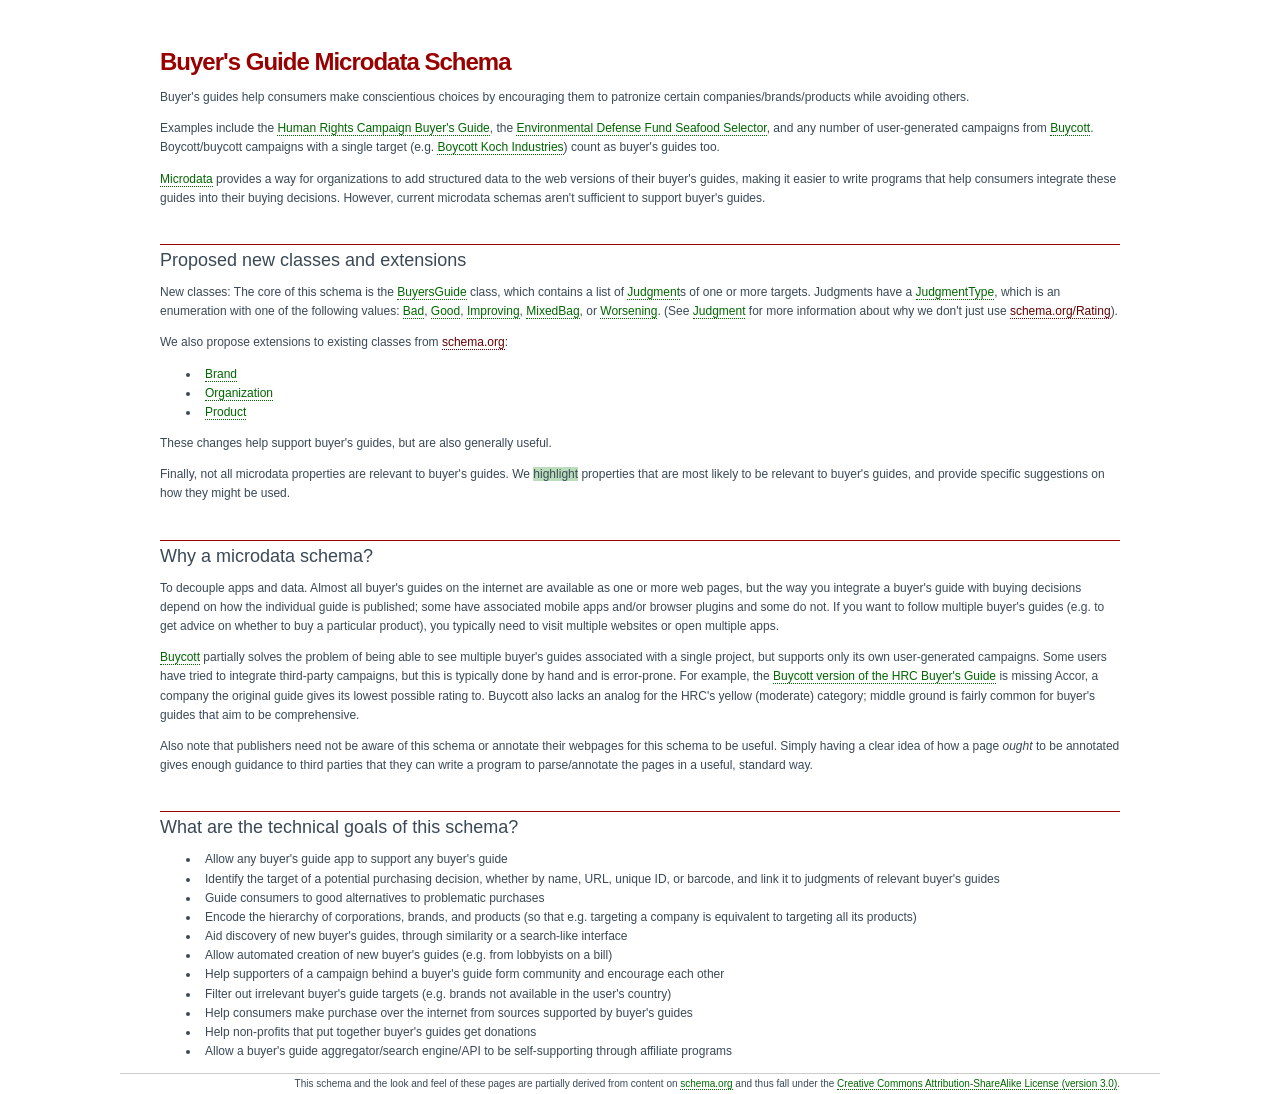
==== schema/index.html @ 65221454 "added schema index, lots of small edits" ====
<!DOCTYPE html>
<html lang="en">
<head>
    <meta http-equiv="Content-Type" content="text/html; charset=UTF-8">
    <title>Buyer's Guide Microdata Schema</title>
    <link rel="stylesheet" type="text/css"
          href="css/schemaorg.css">
</head>
<body>

  <div id="mainContent">
    <h1 class="page-title">Buyer's Guide Microdata Schema</h1>

    <p>Buyer's guides help consumers make conscientious choices by encouraging them to patronize certain companies/brands/products while avoiding others.</p>

    <p>Examples include the <a href="http://www.hrc.org/apps/buyersguide">Human Rights Campaign Buyer's Guide</a>, the <a href="http://seafood.edf.org/">Environmental Defense Fund Seafood Selector</a>, and any number of user-generated campaigns from <a href="http://buycott.com">Buycott</a>. Boycott/buycott campaigns with a single target (e.g. <a href="http://www.boycottkochbrothers.com/">Boycott Koch Industries</a>) count as buyer's guides too.</p>

    <p><a href="http://en.wikipedia.org/wiki/Microdata_(HTML)">Microdata</a> provides a way for organizations to add structured data to the web versions of their buyer's guides, making it easier to write programs that help consumers integrate these guides into their buying decisions. However, current microdata schemas aren't sufficient to support buyer's guides.</p>

    <h2>Proposed new classes and extensions</h2>

    <p>New classes: The core of this schema is the <a href="BuyersGuide">BuyersGuide</a> class, which contains a list of <a href="Judgment">Judgment</a>s of one or more targets. Judgments have a <a href="JudgmentType">JudgmentType</a>, which is an enumeration with one of the following values: <a href="Bad">Bad</a>, <a href="Good">Good</a>, <a href="Improving">Improving</a>, <a href="MixedBag">MixedBag</a>, or <a href="Worsening">Worsening</a>. (See <a href="Judgment">Judgment</a> for more information about why we don't just use <a href="http://schema.org/Rating">schema.org/Rating</a>).</p>

    <p>We also propose extensions to existing classes from <a href="http://schema.org/">schema.org</a>:</p>

    <ul>
      <li><a href="Brand">Brand</a>
      <li><a href="Organization">Organization</a>
      <li><a href="Product">Product</a>
    </ul>

    <p>These changes help support buyer's guides, but are also generally useful.</p>

    <p>Finally, not all microdata properties are relevant to buyer's guides. We <span class="relevant">highlight</span> properties that are most likely to be relevant to buyer's guides, and provide specific suggestions on how they might be used.</p>

    <h2>Why a microdata schema?</h2>

    <p>To decouple apps and data. Almost all buyer's guides on the internet are available as one or more web pages, but the way you integrate a buyer's guide with buying decisions depend on how the individual guide is published; some have associated mobile apps and/or browser plugins and some do not. If you want to follow multiple buyer's guides (e.g. to get advice on whether to buy a particular product), you typically need to visit multiple websites or open multiple apps.</p>

    <p><a href="http://buycott.com">Buycott</a> partially solves the problem of being able to see multiple buyer's guides associated with a single project, but supports only its own user-generated campaigns. Some users have tried to integrate third-party campaigns, but this is typically done by hand and is error-prone. For example, the <a href="http://www.buycott.com/campaign/375/2013-hrc-buying-guide-workplace-equality">Buycott version of the HRC Buyer's Guide</a> is missing Accor, a company the original guide gives its lowest possible rating to. Buycott also lacks an analog for the HRC's yellow (moderate) category; middle ground is fairly common for buyer's guides that aim to be comprehensive.</p>

    <p>Also note that publishers need not be aware of this schema or annotate their webpages for this schema to be useful. Simply having a clear idea of how a page <em>ought</em> to be annotated gives enough guidance to third parties that they can write a program to parse/annotate the pages in a useful, standard way.</p>

    <h2>What are the technical goals of this schema?</h2>

    <ul>
      <li>Allow any buyer's guide app to support any buyer's guide
      <li>Identify the target of a potential purchasing decision, whether by name, URL, unique ID, or barcode, and link it to judgments of relevant buyer's guides
      <li>Guide consumers to good alternatives to problematic purchases
      <li>Encode the hierarchy of corporations, brands, and products (so that e.g. targeting a company is equivalent to targeting all its products)
      <li>Aid discovery of new buyer's guides, through similarity or a search-like interface
      <li>Allow automated creation of new buyer's guides (e.g. from lobbyists on a bill)
      <li>Help supporters of a campaign behind a buyer's guide form community and encourage each other
      <li>Filter out irrelevant buyer's guide targets (e.g. brands not available in the user's country)
      <li>Help consumers make purchase over the internet from sources supported by buyer's guides
      <li>Help non-profits that put together buyer's guides get donations
      <li>Allow a buyer's guide aggregator/search engine/API to be self-supporting through affiliate programs
    </ul>

  </div>

  <div id="footer">
    This schema and the look and feel of these pages are partially derived from content on <a href="http://schema.org">schema.org</a> and thus fall under the <a href="http://creativecommons.org/licenses/by-sa/3.0/">Creative Commons Attribution-ShareAlike License (version 3.0)</a>.
  </div>

</body>
---- schema/css/schemaorg.css ----
/* -- page structure -- */
#mainContent
{
/* margin: 0 50px 15px 50px; */
padding-bottom: 5px;
border-bottom: solid 1px #CCCCCC;
text-align: left;
}
#mainContent, #footer {
 max-width: 960px;
 min-width: 350px;
 margin: 0 auto;
}
#footer
{
text-align: right;
font-size: x-small;
}

/* -- general -- */
body
{
color: #3A4956;
font-size: 75%;
font-family: "Lucida Grande" , "Lucida Sans Unicode" , Verdana, Tahoma, Arial, sans-serif;
line-height: 160%;
margin: 0;
padding: 0;
text-align: center;
}
code
{
font-family: Courier, monospace;
}
h1
{
font: bold 24px Helvetica, Arial, sans-serif;
color: #990000;
letter-spacing: -1px;
margin: 2em 0 0 0;
}
h2
{
border-top: 1px solid #990000;
padding-top: 5px;
clear: both, color: #990000;
font: normal 18px Helvetica, Arial, sans-serif;
margin: 2em 0 0 0;
}
h3
{
font-size: 12px;
color: #660000;
margin: 1em 0 0 0;
position: relative;
top: 8px;
}
hr
{
border: none;
height: 1px;
background: #ccc;
margin: 2em 0 4em 0;
}
p
{
margin: 1em 0 0 0;
}
pre
{
font-family: Courier, monospace;
font-size: 120%;
background: #E1E1E1;
width: auto;
padding: 5px 5px 5px 10px;
margin: 1em 0 0 0;
text-align: left;
overflow: auto;
}



/* -- main content -- */
#mainContent
{
font-size: 100%;
}
#mainContent ul li
{
list-style: inherit;
padding: 0 0 0 5px;
margin: 0;
}
a:link
{
color: #006600;
text-decoration: none;
border-bottom: dotted 1px #006600;
}
a:visited
{
color: #009900;
text-decoration: none;
border-bottom: dotted 1px #009900;
}
a:hover
{
border-bottom: none;
color: #fff;
background-color: #006600;
text-decoration: none;
}
a[href^="http://schema.org/"]:link
{
color: #660000;
text-decoration: none;
border-bottom: dotted 1px #660000;
}
a[href^="http://schema.org/"]:visited
{
color: #990000;
text-decoration: none;
border-bottom: dotted 1px #990000;
}
a[href^="http://schema.org/"]:hover
{
border-bottom: none;
color: #fff;
background-color: #660000;
text-decoration: none;
}



#mainContent blockquote
{
padding: 0 0 0 15px;
margin: 10px 0 10px 15px;
width: auto;
float: right;
border-left: thin dotted #000;
}


/* -- faq -- */
.faq p, .faq pre, .faq ul, .faq table, .faq
{
margin: .5em 0 0 50px;
padding-top: 0px;
padding-bottom: 2px;
}
.faq h1
{
margin-bottom: 1em;
}
.faq ul, .faq ol
{
padding-left: 30px;
margin-left: 50px;
}
#mainContent .question
{
font-weight: bold;
margin: 1.5em 0 0 0;
padding-top: 0px;
padding-bottom: 2px;
}

/* -- types -- */
table.definition-table
{
margin: 1em 0 0 0;
border: 1px solid #98A0A6;
}
.definition-table th
{
text-align: left;
background: #C7CBCE;
padding-left: 5px;
}
.definition-table th.relevant
{
background: #BBDDBB;
}
.definition-table td
{
padding: 0 5px 2px 5px;
margin: 0;
vertical-align: top;
}
.definition-table td p
{
padding: 0 0 .6em 0;
margin: 0;
}
.definition-table td ul
{
padding-top: 0;
margin-top: 0;
}
.definition-table tr.alt
{
background: #E9EAEB;
}

/* -- hierarchy -- */
table.h, .h tr, .h td
{
border: none;
margin: 0;
padding: 0;
border-collapse: collapse
}
.h .space
{
width: 20px
}
.h .bar
{
background-color: #000;
width: 1px
}
.h .tc
{
text-indent: -21px;
padding-left: 21px
}

/* -- other -- */
.backtotop, .faq .backtotop
{
float: right;
clear: both;
padding: 3em 0 0 4em;
padding: 0;
font-size: 90%;
}
.date, .faq .date
{
color: #BFC3C7;
text-align: right;
font-size: x-small;
clear: both;
padding-top: 4em;
}
.version
{
color: #BFC3C7;
text-align: right;
font-size: x-small;
clear: both;
padding-top: 1em;
}
#mainContent, #footer, #pageHeader h1, .wrapper {
 max-width: 960px;
 min-width: 350px;
 margin: 0 auto !important;
 padding: 0 40px;
}
.relevant {
background-color: #BBDDBB;
}
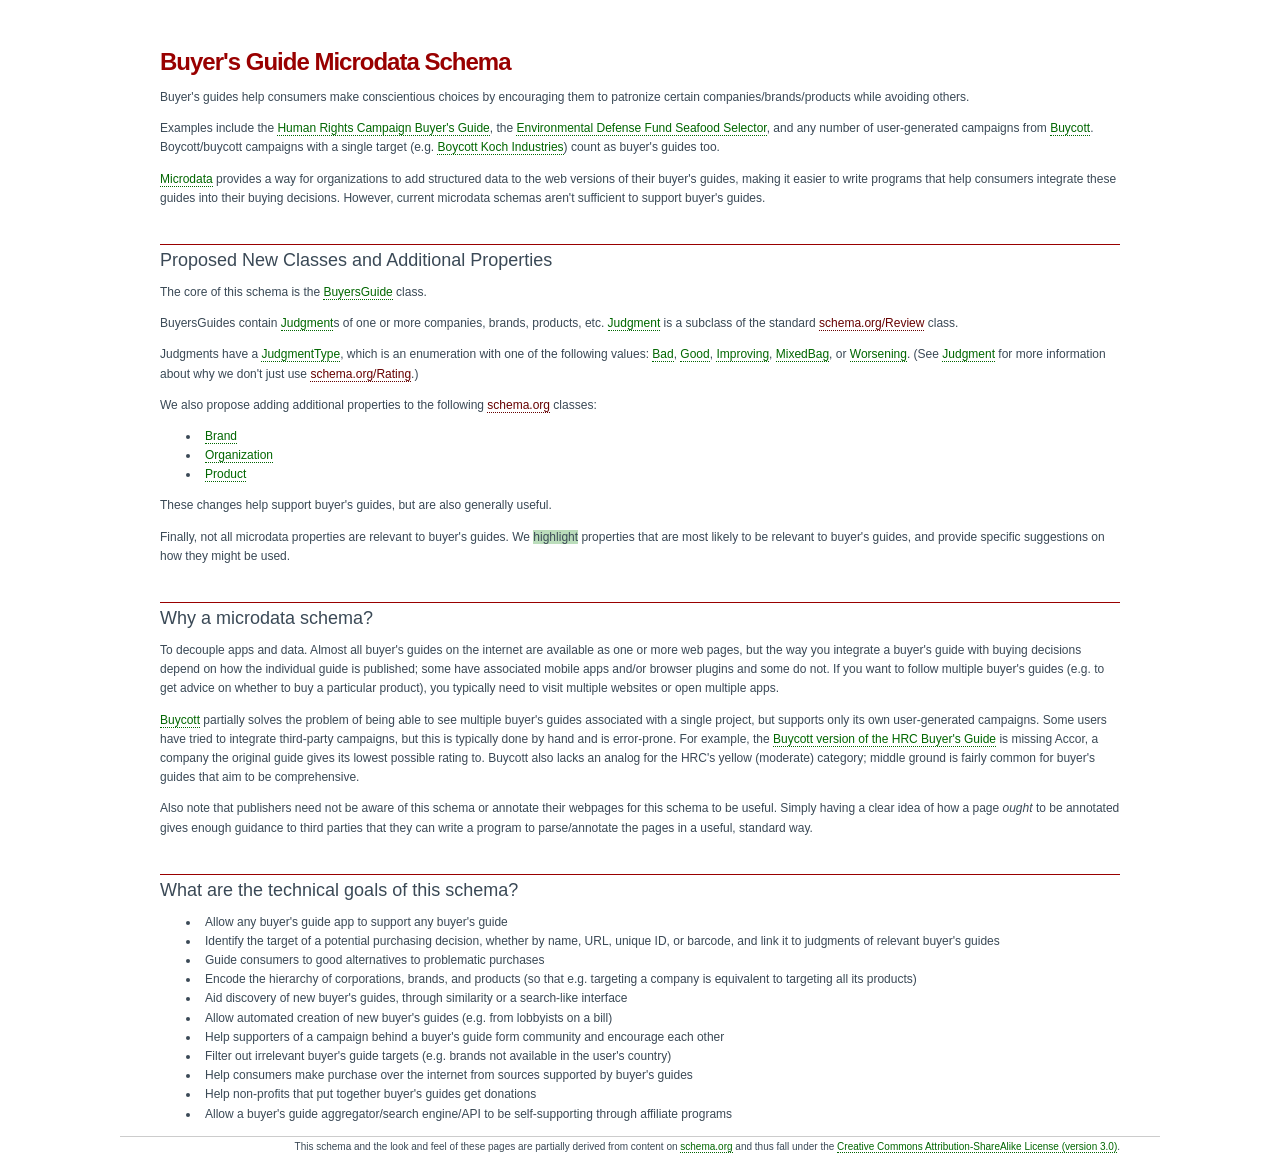
==== commit 8fbbaaa4: "updated index to reflect Judgment subclassing Review" ====
--- a/schema/index.html
+++ b/schema/index.html
@@ -17,11 +17,15 @@
 
     <p><a href="http://en.wikipedia.org/wiki/Microdata_(HTML)">Microdata</a> provides a way for organizations to add structured data to the web versions of their buyer's guides, making it easier to write programs that help consumers integrate these guides into their buying decisions. However, current microdata schemas aren't sufficient to support buyer's guides.</p>
 
-    <h2>Proposed new classes and extensions</h2>
+    <h2>Proposed New Classes and Additional Properties</h2>
 
-    <p>New classes: The core of this schema is the <a href="BuyersGuide">BuyersGuide</a> class, which contains a list of <a href="Judgment">Judgment</a>s of one or more targets. Judgments have a <a href="JudgmentType">JudgmentType</a>, which is an enumeration with one of the following values: <a href="Bad">Bad</a>, <a href="Good">Good</a>, <a href="Improving">Improving</a>, <a href="MixedBag">MixedBag</a>, or <a href="Worsening">Worsening</a>. (See <a href="Judgment">Judgment</a> for more information about why we don't just use <a href="http://schema.org/Rating">schema.org/Rating</a>).</p>
+    <p>The core of this schema is the <a href="BuyersGuide">BuyersGuide</a> class.</p>
 
-    <p>We also propose extensions to existing classes from <a href="http://schema.org/">schema.org</a>:</p>
+    <p>BuyersGuides contain <a href="Judgment">Judgment</a>s of one or more companies, brands, products, etc. <a href="Judgment">Judgment</a> is a subclass of the standard <a href="http://schema.org/Review">schema.org/Review</a> class.</p>
+
+    <p>Judgments have a <a href="JudgmentType">JudgmentType</a>, which is an enumeration with one of the following values: <a href="Bad">Bad</a>, <a href="Good">Good</a>, <a href="Improving">Improving</a>, <a href="MixedBag">MixedBag</a>, or <a href="Worsening">Worsening</a>. (See <a href="Judgment">Judgment</a> for more information about why we don't just use <a href="http://schema.org/Rating">schema.org/Rating</a>.)</p>
+
+    <p>We also propose adding additional properties to the following <a href="http://schema.org/">schema.org</a> classes:</p>
 
     <ul>
       <li><a href="Brand">Brand</a>
@@ -64,3 +68,4 @@
   </div>
 
 </body>
+</html>
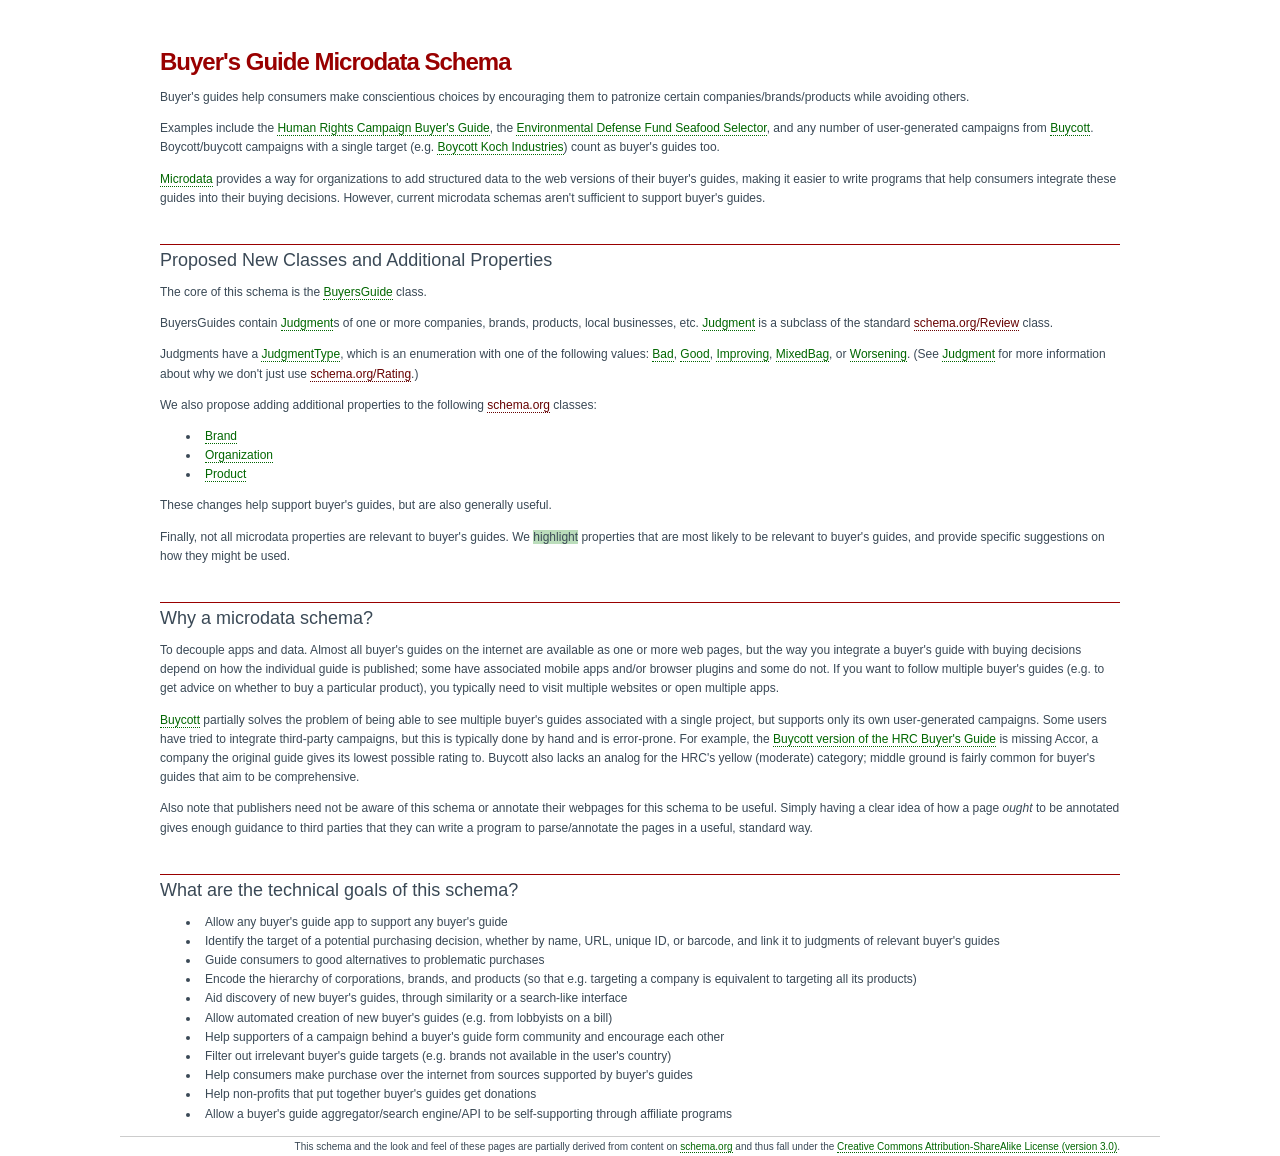
==== commit e0551c6a: "include the fact that Judgments can target local businesses" ====
--- a/schema/index.html
+++ b/schema/index.html
@@ -21,7 +21,7 @@
 
     <p>The core of this schema is the <a href="BuyersGuide">BuyersGuide</a> class.</p>
 
-    <p>BuyersGuides contain <a href="Judgment">Judgment</a>s of one or more companies, brands, products, etc. <a href="Judgment">Judgment</a> is a subclass of the standard <a href="http://schema.org/Review">schema.org/Review</a> class.</p>
+    <p>BuyersGuides contain <a href="Judgment">Judgment</a>s of one or more companies, brands, products, local businesses, etc. <a href="Judgment">Judgment</a> is a subclass of the standard <a href="http://schema.org/Review">schema.org/Review</a> class.</p>
 
     <p>Judgments have a <a href="JudgmentType">JudgmentType</a>, which is an enumeration with one of the following values: <a href="Bad">Bad</a>, <a href="Good">Good</a>, <a href="Improving">Improving</a>, <a href="MixedBag">MixedBag</a>, or <a href="Worsening">Worsening</a>. (See <a href="Judgment">Judgment</a> for more information about why we don't just use <a href="http://schema.org/Rating">schema.org/Rating</a>.)</p>
 
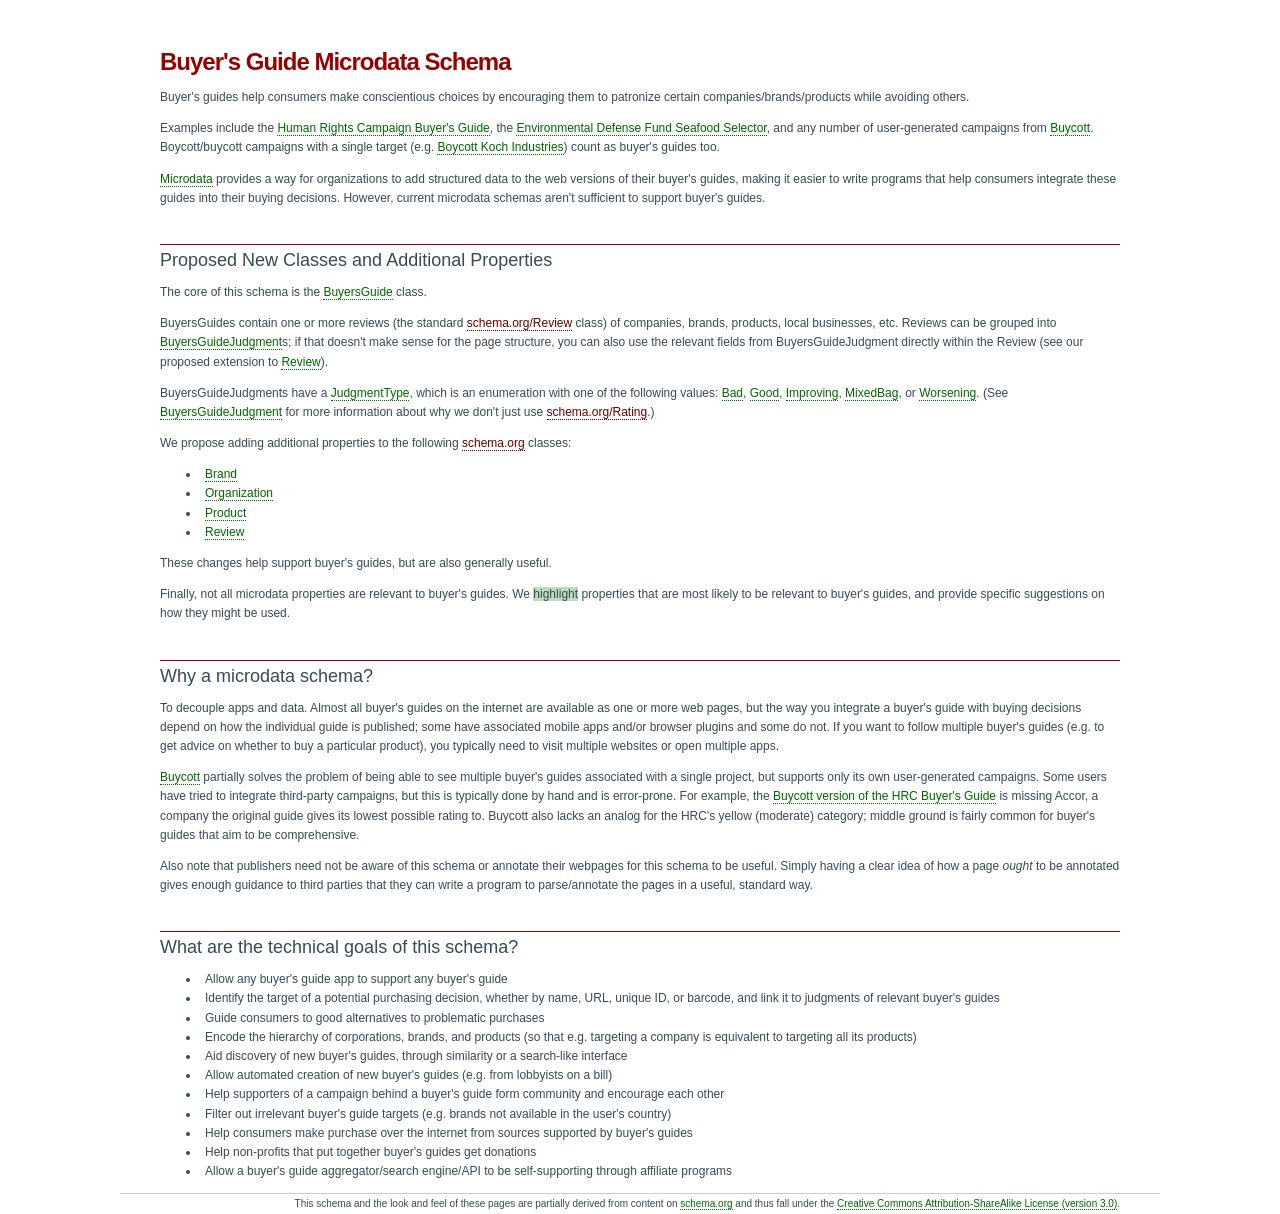
==== commit 22ddaebe: "Replaced Judgment, which subclasses Review, with BuyersGuideJudgment, which contains Reviews. Also a" ====
--- a/schema/index.html
+++ b/schema/index.html
@@ -21,16 +21,17 @@
 
     <p>The core of this schema is the <a href="BuyersGuide">BuyersGuide</a> class.</p>
 
-    <p>BuyersGuides contain <a href="Judgment">Judgment</a>s of one or more companies, brands, products, local businesses, etc. <a href="Judgment">Judgment</a> is a subclass of the standard <a href="http://schema.org/Review">schema.org/Review</a> class.</p>
+    <p>BuyersGuides contain one or more reviews (the standard <a href="http://schema.org/Review">schema.org/Review</a> class) of companies, brands, products, local businesses, etc. Reviews can be grouped into <a href="BuyersGuideJudgment">BuyersGuideJudgment</a>s; if that doesn't make sense for the page structure, you can also use the relevant fields from BuyersGuideJudgment directly within the Review (see our proposed extension to <a href="Review">Review</a>).</p>
 
-    <p>Judgments have a <a href="JudgmentType">JudgmentType</a>, which is an enumeration with one of the following values: <a href="Bad">Bad</a>, <a href="Good">Good</a>, <a href="Improving">Improving</a>, <a href="MixedBag">MixedBag</a>, or <a href="Worsening">Worsening</a>. (See <a href="Judgment">Judgment</a> for more information about why we don't just use <a href="http://schema.org/Rating">schema.org/Rating</a>.)</p>
+    <p>BuyersGuideJudgments have a <a href="JudgmentType">JudgmentType</a>, which is an enumeration with one of the following values: <a href="Bad">Bad</a>, <a href="Good">Good</a>, <a href="Improving">Improving</a>, <a href="MixedBag">MixedBag</a>, or <a href="Worsening">Worsening</a>. (See <a href="BuyersGuideJudgment">BuyersGuideJudgment</a> for more information about why we don't just use <a href="http://schema.org/Rating">schema.org/Rating</a>.)</p>
 
-    <p>We also propose adding additional properties to the following <a href="http://schema.org/">schema.org</a> classes:</p>
+    <p>We propose adding additional properties to the following <a href="http://schema.org/">schema.org</a> classes:</p>
 
     <ul>
       <li><a href="Brand">Brand</a>
       <li><a href="Organization">Organization</a>
       <li><a href="Product">Product</a>
+      <li><a href="Review">Review</a>
     </ul>
 
     <p>These changes help support buyer's guides, but are also generally useful.</p>
